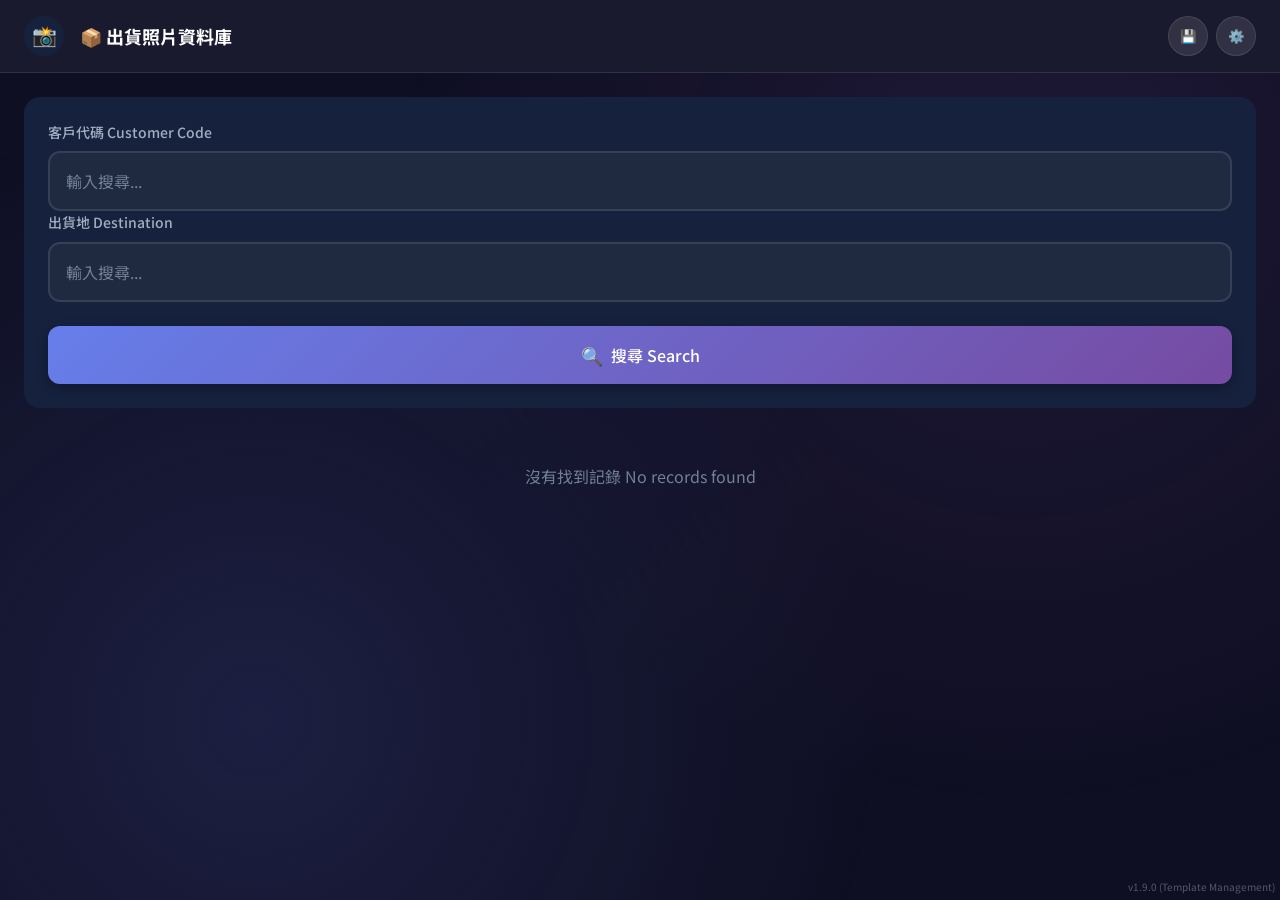
==== index.html @ 4865a09e "Release v1.9.0: Add Template Management feature and update user manual" ====
<!DOCTYPE html>
<html lang="zh-TW">

<head>
    <meta charset="UTF-8">
    <meta name="viewport" content="width=device-width, initial-scale=1.0, maximum-scale=1.0, user-scalable=no">
    <meta name="description" content="拍照分類系統 - 快速記錄出貨照片">
    <meta name="theme-color" content="#667eea">
    <meta name="apple-mobile-web-app-capable" content="yes">
    <meta name="apple-mobile-web-app-status-bar-style" content="black-translucent">
    <title>📸 出貨照片資料庫</title>
    <link rel="manifest" href="manifest.json">
    <link rel="icon" type="image/png"
        href="data:image/svg+xml,<svg xmlns='http://www.w3.org/2000/svg' viewBox='0 0 100 100'><text y='.9em' font-size='90'>📸</text></svg>">
    <link href="https://fonts.googleapis.com/css2?family=Noto+Sans+TC:wght@400;500;700&display=swap" rel="stylesheet">
    <link rel="stylesheet" href="css/style.css">
    <!-- Version: 1.9.0 -->
</head>

<body>
    <div id="app">
        <!-- 頁面 1: 首頁/資料輸入 -->
        <section id="page-home" class="page">
            <header class="app-header">
                <h1>📸 出貨照片管理系統</h1>
                <p class="subtitle">照片記錄、查詢與編輯</p>
            </header>

            <main class="main-content">
                <form id="data-form" class="data-form">
                    <div class="form-group">
                        <label for="input-date">
                            <span class="icon">📅</span> 日期
                        </label>
                        <input type="date" id="input-date" required>
                    </div>

                    <div class="form-group">
                        <label for="input-customer">
                            <span class="icon">🏢</span> 客戶代碼 <span class="required">*</span>
                        </label>
                        <input type="text" id="input-customer" placeholder="請輸入客戶代碼" required list="customer-list"
                            oninput="this.value = this.value.toUpperCase()">
                        <datalist id="customer-list"></datalist>
                    </div>

                    <div class="form-group">
                        <label for="input-destination">
                            <span class="icon">📍</span> 出貨地 <span class="required">*</span>
                        </label>
                        <input type="text" id="input-destination" placeholder="請輸入出貨地" required list="destination-list"
                            oninput="this.value = this.value.toUpperCase()">
                        <datalist id="destination-list"></datalist>
                    </div>

                    <div class="form-group">
                        <label for="select-template">
                            <span class="icon">📋</span> 選擇模板 Template <span class="required">*</span>
                        </label>
                        <select id="select-template" required>
                            <option value="">載入中...</option>
                        </select>
                    </div>

                    <div class="form-group">
                        <label for="input-notes">
                            <span class="icon">📝</span> 備註 <span class="optional">(選填)</span>
                        </label>
                        <textarea id="input-notes" placeholder="輸入備註內容..." rows="3"></textarea>
                    </div>

                    <div class="button-group">
                        <button type="submit" class="btn btn-primary btn-large">
                            <span class="icon">📷</span> 開始拍照
                        </button>
                    </div>
                </form>

                <div class="quick-actions">
                    <button type="button" class="btn btn-secondary" id="btn-search">
                        <span class="icon">📦</span> 出貨照片資料庫 Database
                    </button>
                    <button type="button" class="btn btn-secondary" id="btn-settings">
                        <span class="icon">⚙️</span> 項目設定 Settings
                    </button>
                </div>
            </main>
        </section>

        <!-- 頁面 2: 拍照流程 -->
        <section id="page-camera" class="page">
            <header class="camera-header">
                <button class="btn-back" id="btn-back-home">
                    <span>←</span>
                </button>
                <div class="progress-info">
                    <span id="current-step">1</span> / <span id="total-steps">8</span>
                </div>
                <div class="step-title" id="step-title">轉換膠框</div>
            </header>

            <div class="progress-bar">
                <div class="progress-fill" id="progress-fill"></div>
            </div>

            <main class="camera-content">
                <!-- 轉換膠框特殊選擇 -->
                <div id="conversion-choice" class="choice-section hidden">
                    <h2>是否需要拍攝轉換膠框？</h2>
                    <div class="choice-buttons">
                        <button class="btn btn-choice btn-yes" id="btn-conversion-yes">
                            <span class="icon">✅</span> 是
                        </button>
                        <button class="btn btn-choice btn-no" id="btn-conversion-no">
                            <span class="icon">⏭️</span> 否，跳過
                        </button>
                    </div>
                </div>

                <!-- 拍照區域 -->
                <div id="photo-section" class="photo-section">
                    <div class="photo-preview-grid" id="photo-preview-grid">
                        <!-- 照片預覽會動態加入這裡 -->
                    </div>

                    <div class="photo-actions">
                        <label class="btn btn-camera" id="btn-take-photo">
                            <span class="icon">📷</span> 拍照 / 選擇照片
                            <input type="file" accept="image/*" capture="environment" multiple id="camera-input" hidden>
                        </label>
                    </div>

                    <div class="form-group item-note-group">
                        <label for="item-note">
                            <span class="icon">📝</span> 項目備註/規格 Item Note
                        </label>
                        <textarea id="item-note" placeholder="輸入此項目的說明或規格 (如：規格 300x200)..." rows="2"></textarea>
                    </div>

                    <div class="photo-info" id="photo-info">
                        <div class="info-item">
                            <span class="icon">🏢</span>
                            <span id="info-customer">-</span>
                        </div>
                        <div class="info-item">
                            <span class="icon">📍</span>
                            <span id="info-destination">-</span>
                        </div>
                        <div class="info-item">
                            <span class="icon">📅</span>
                            <span id="info-date">-</span>
                        </div>
                    </div>
                </div>
            </main>

            <footer class="camera-footer">
                <button class="btn btn-secondary" id="btn-prev-step" disabled>
                    <span class="icon">←</span> 上一項
                </button>
                <button class="btn btn-success hidden" id="btn-quick-finish">
                    <span class="icon">🏁</span> 快速儲存
                </button>
                <button class="btn btn-primary" id="btn-next-step">
                    下一項 <span class="icon">→</span>
                </button>
            </footer>
        </section>

        <!-- 頁面 3: 完成確認 -->
        <section id="page-complete" class="page">
            <header class="app-header">
                <h1>✅ 拍照完成</h1>
            </header>

            <main class="complete-content">
                <div class="complete-summary" id="complete-summary">
                    <!-- 摘要內容會動態生成 -->
                </div>

                <div class="button-group">
                    <button class="btn btn-primary btn-large" id="btn-save-record">
                        <span class="icon">💾</span> 儲存記錄
                    </button>
                    <button class="btn btn-secondary" id="btn-cancel-record">
                        <span class="icon">🗑️</span> 取消
                    </button>
                </div>
            </main>
        </section>

        <!-- 頁面 4: 查詢 -->
        <section id="page-search" class="page active">
            <header class="search-header">
                <button class="btn-back" id="btn-back-from-search" title="新增拍照 New Photo">
                    <span>📸</span>
                </button>
                <h1>📦 出貨照片資料庫</h1>
                <div class="header-actions">
                    <button class="btn-icon" id="btn-backup-trigger" title="備份管理 Backup">
                        <span>💾</span>
                    </button>
                    <button class="btn-icon" id="btn-settings-trigger" title="項目設定 Settings">
                        <span>⚙️</span>
                    </button>
                </div>
            </header>

            <main class="search-content">
                <div class="search-filters">
                    <div class="form-group">
                        <label for="search-customer">客戶代碼 Customer Code</label>
                        <input type="text" id="search-customer" placeholder="輸入搜尋..."
                            oninput="this.value = this.value.toUpperCase()">
                    </div>
                    <div class="form-group">
                        <label for="search-destination">出貨地 Destination</label>
                        <input type="text" id="search-destination" placeholder="輸入搜尋..."
                            oninput="this.value = this.value.toUpperCase()">
                    </div>
                    <div class="button-group">
                        <button class="btn btn-primary" id="btn-do-search">
                            <span class="icon">🔍</span> 搜尋 Search
                        </button>
                    </div>
                </div>

                <div class="search-results" id="search-results">
                    <p class="no-results">請輸入搜尋條件</p>
                </div>
            </main>
        </section>

        <!-- 頁面 5: 詳情 -->
        <section id="page-detail" class="page">
            <header class="detail-header">
                <button class="btn-back" id="btn-back-from-detail">
                    <span>←</span>
                </button>
                <h1>📋 記錄詳情</h1>
                <div class="header-actions">
                    <button class="btn-icon" id="btn-edit-record" title="編輯 Edit">
                        <span>✏️</span>
                    </button>
                    <button class="btn-delete" id="btn-delete-record" title="刪除 Delete">
                        <span>🗑️</span>
                    </button>
                </div>
            </header>

            <main class="detail-content" id="detail-content">
                <!-- 詳情內容會動態生成 -->
            </main>
        </section>

        <!-- 頁面 6: 設定 -->
        <section id="page-settings" class="page">
            <header class="settings-header">
                <button class="btn-back" id="btn-back-from-settings">
                    <span>←</span>
                </button>
                <h1>⚙️ 項目設定 Settings</h1>
            </header>

            <main class="settings-content">
                <div class="settings-info">
                    <p>定義不同的拍照模板，每個模板可包含不同的拍照項目。</p>
                    <p>Manage photo templates. Each template contains specific items.</p>
                </div>

                <div id="template-manager" class="template-manager">
                    <h3>📋 模板列表 Template List</h3>
                    <div class="template-list" id="template-list">
                        <!-- 模板列表會動態生成 -->
                    </div>
                    <button class="btn btn-primary" id="btn-show-add-template">
                        <span class="icon">➕</span> 新增模板 Add Template
                    </button>
                </div>

                <!-- 編輯模板彈窗/區域 -->
                <div id="template-editor" class="template-editor hidden">
                    <div class="editor-header">
                        <h3 id="editor-title">編輯模板</h3>
                        <button class="btn-icon" id="btn-close-editor">✕</button>
                    </div>
                    <div class="form-group">
                        <label>模板名稱 Template Name</label>
                        <input type="text" id="edit-template-name" placeholder="例如：一般站點">
                    </div>

                    <h4>📦 拍照項目 Items</h4>
                    <div id="edit-items-list" class="edit-items-list">
                        <!-- 項目列表 -->
                    </div>

                    <div class="add-item-row">
                        <input type="text" id="new-item-name" placeholder="中文名稱">
                        <input type="text" id="new-item-name-en" placeholder="English">
                        <label class="checkbox-label">
                            <input type="checkbox" id="new-item-has-choice"> 是/否
                        </label>
                        <button class="btn btn-secondary" id="btn-add-item-to-tpl">新增項目</button>
                    </div>

                    <div class="editor-actions">
                        <button class="btn btn-primary" id="btn-save-template">儲存模板 Save</button>
                    </div>
                </div>
            </main>
        </section>
    </div>

    <!-- Toast 通知 -->
    <div id="toast" class="toast hidden"></div>

    <!-- 照片檢視器 -->
    <div id="photo-viewer" class="photo-viewer hidden">
        <button class="viewer-close" id="viewer-close">✕</button>
        <img id="viewer-image" src="" alt="照片檢視">
    </div>

    <script src="js/db.js"></script>
    <script src="js/camera.js"></script>
    <script src="js/export.js"></script>
    <script src="js/app.js"></script>
    <script>
        // 註冊 Service Worker 以支援離線功能
        if ('serviceWorker' in navigator) {
            window.addEventListener('load', () => {
                navigator.serviceWorker.register('./sw.js')
                    .then(reg => {
                        console.log('Service Worker 註冊成功！', reg);

                        // 檢查是否有更新
                        reg.addEventListener('updatefound', () => {
                            const newWorker = reg.installing;
                            newWorker.addEventListener('statechange', () => {
                                if (newWorker.state === 'installed' && navigator.serviceWorker.controller) {
                                    // 發現新版本，提示使用者或自動重新整理
                                    if (confirm('發現新版本！點擊確定以更新。 New version available! Click OK to update.')) {
                                        window.location.reload();
                                    }
                                }
                            });
                        });
                    })
                    .catch(err => console.log('Service Worker 註冊失敗：', err));
            });
        }
    </script>
    <div
        style="position:fixed; bottom:5px; right:5px; font-size:10px; color:rgba(255,255,255,0.3); z-index:9999; pointer-events:none;">
        v1.9.0 (Template Management)</div>
</body>

</html>
---- css/style.css ----
/* ===========================
   CSS Variables & Design Tokens
   =========================== */
:root {
    /* Colors - Modern Gradient Palette */
    --primary-gradient: linear-gradient(135deg, #667eea 0%, #764ba2 100%);
    --secondary-gradient: linear-gradient(135deg, #f093fb 0%, #f5576c 100%);
    --success-gradient: linear-gradient(135deg, #11998e 0%, #38ef7d 100%);
    --warning-gradient: linear-gradient(135deg, #f7971e 0%, #ffd200 100%);
    --danger-gradient: linear-gradient(135deg, #eb3349 0%, #f45c43 100%);

    --primary-color: #667eea;
    --primary-dark: #5a6fd6;
    --secondary-color: #764ba2;
    --success-color: #38ef7d;
    --warning-color: #ffd200;
    --danger-color: #f45c43;

    /* Neutrals */
    --bg-primary: #0f0f23;
    --bg-secondary: #1a1a2e;
    --bg-card: #16213e;
    --bg-input: #1f2940;

    --text-primary: #ffffff;
    --text-secondary: #a0aec0;
    --text-muted: #718096;

    --border-color: rgba(255, 255, 255, 0.1);
    --border-focus: rgba(102, 126, 234, 0.5);

    /* Shadows */
    --shadow-sm: 0 2px 4px rgba(0, 0, 0, 0.2);
    --shadow-md: 0 4px 12px rgba(0, 0, 0, 0.3);
    --shadow-lg: 0 8px 24px rgba(0, 0, 0, 0.4);
    --shadow-glow: 0 0 20px rgba(102, 126, 234, 0.4);

    /* Spacing */
    --spacing-xs: 0.25rem;
    --spacing-sm: 0.5rem;
    --spacing-md: 1rem;
    --spacing-lg: 1.5rem;
    --spacing-xl: 2rem;
    --spacing-xxl: 3rem;

    /* Border Radius */
    --radius-sm: 8px;
    --radius-md: 12px;
    --radius-lg: 16px;
    --radius-xl: 24px;
    --radius-full: 9999px;

    /* Typography */
    --font-family: 'Noto Sans TC', -apple-system, BlinkMacSystemFont, 'Segoe UI', sans-serif;
    --font-size-xs: 0.75rem;
    --font-size-sm: 0.875rem;
    --font-size-base: 1rem;
    --font-size-lg: 1.125rem;
    --font-size-xl: 1.25rem;
    --font-size-2xl: 1.5rem;
    --font-size-3xl: 2rem;

    /* Transitions */
    --transition-fast: 150ms ease;
    --transition-base: 250ms ease;
    --transition-slow: 350ms ease;

    /* Z-index */
    --z-dropdown: 100;
    --z-modal: 200;
    --z-toast: 300;
}

/* ===========================
   Reset & Base Styles
   =========================== */
*,
*::before,
*::after {
    box-sizing: border-box;
    margin: 0;
    padding: 0;
}

html {
    font-size: 16px;
    -webkit-text-size-adjust: 100%;
}

body {
    font-family: var(--font-family);
    font-size: var(--font-size-base);
    line-height: 1.6;
    color: var(--text-primary);
    background: var(--bg-primary);
    min-height: 100vh;
    min-height: 100dvh;
    overflow-x: hidden;
}

/* Animated Background */
body::before {
    content: '';
    position: fixed;
    top: 0;
    left: 0;
    right: 0;
    bottom: 0;
    background:
        radial-gradient(circle at 20% 80%, rgba(102, 126, 234, 0.15) 0%, transparent 50%),
        radial-gradient(circle at 80% 20%, rgba(118, 75, 162, 0.15) 0%, transparent 50%);
    pointer-events: none;
    z-index: -1;
}

/* ===========================
   App Container
   =========================== */
#app {
    min-height: 100vh;
    min-height: 100dvh;
    position: relative;
}

.page {
    display: none;
    min-height: 100vh;
    min-height: 100dvh;
    animation: fadeIn var(--transition-base);
}

.page.active {
    display: flex;
    flex-direction: column;
}

@keyframes fadeIn {
    from {
        opacity: 0;
        transform: translateY(10px);
    }

    to {
        opacity: 1;
        transform: translateY(0);
    }
}

/* ===========================
   Header Styles
   =========================== */
.app-header {
    text-align: center;
    padding: var(--spacing-xl) var(--spacing-lg);
    background: var(--primary-gradient);
    position: relative;
    overflow: hidden;
}

.app-header::before {
    content: '';
    position: absolute;
    top: -50%;
    left: -50%;
    width: 200%;
    height: 200%;
    background: radial-gradient(circle, rgba(255, 255, 255, 0.1) 0%, transparent 60%);
    animation: shimmer 3s infinite;
}

@keyframes shimmer {

    0%,
    100% {
        transform: translateX(-50%) translateY(-50%) rotate(0deg);
    }

    50% {
        transform: translateX(-50%) translateY(-50%) rotate(180deg);
    }
}

.app-header h1 {
    font-size: var(--font-size-2xl);
    font-weight: 700;
    margin-bottom: var(--spacing-xs);
    position: relative;
    z-index: 1;
}

.app-header .subtitle {
    font-size: var(--font-size-sm);
    opacity: 0.9;
    position: relative;
    z-index: 1;
}

/* ===========================
   Main Content
   =========================== */
.main-content {
    flex: 1;
    padding: var(--spacing-lg);
    max-width: 500px;
    margin: 0 auto;
    width: 100%;
}

/* ===========================
   Form Styles
   =========================== */
.data-form {
    display: flex;
    flex-direction: column;
    gap: var(--spacing-lg);
}

.form-group {
    display: flex;
    flex-direction: column;
    gap: var(--spacing-sm);
}

.form-group label {
    font-size: var(--font-size-sm);
    font-weight: 500;
    color: var(--text-secondary);
    display: flex;
    align-items: center;
    gap: var(--spacing-sm);
}

.form-group label .icon {
    font-size: var(--font-size-lg);
}

.form-group label .required {
    color: var(--danger-color);
}

.form-group label .optional {
    color: var(--text-muted);
    font-weight: 400;
    font-size: var(--font-size-xs);
}

.form-group input,
.form-group textarea,
.form-group select {
    width: 100%;
    padding: var(--spacing-md);
    font-size: var(--font-size-base);
    font-family: inherit;
    color: var(--text-primary);
    background: var(--bg-input);
    border: 2px solid var(--border-color);
    border-radius: var(--radius-md);
    transition: all var(--transition-fast);
}

.form-group input:focus,
.form-group textarea:focus,
.form-group select:focus {
    outline: none;
    border-color: var(--primary-color);
    box-shadow: var(--shadow-glow);
}

.form-group input::placeholder,
.form-group textarea::placeholder {
    color: var(--text-muted);
}

.form-group textarea {
    resize: vertical;
    min-height: 80px;
}

/* ===========================
   Button Styles
   =========================== */
.btn {
    display: inline-flex;
    align-items: center;
    justify-content: center;
    gap: var(--spacing-sm);
    padding: var(--spacing-md) var(--spacing-lg);
    font-size: var(--font-size-base);
    font-weight: 500;
    font-family: inherit;
    border: none;
    border-radius: var(--radius-md);
    cursor: pointer;
    transition: all var(--transition-fast);
    position: relative;
    overflow: hidden;
}

.btn:disabled {
    opacity: 0.5;
    cursor: not-allowed;
}

.btn .icon {
    font-size: var(--font-size-lg);
}

.btn-primary {
    background: var(--primary-gradient);
    color: white;
    box-shadow: var(--shadow-md);
}

.btn-primary:hover:not(:disabled) {
    transform: translateY(-2px);
    box-shadow: var(--shadow-lg), var(--shadow-glow);
}

.btn-primary:active:not(:disabled) {
    transform: translateY(0);
}

.btn-secondary {
    background: var(--bg-card);
    color: var(--text-primary);
    border: 2px solid var(--border-color);
}

.btn-secondary:hover:not(:disabled) {
    background: var(--bg-input);
    border-color: var(--primary-color);
}

.btn-large {
    width: 100%;
    padding: var(--spacing-lg);
    font-size: var(--font-size-lg);
    border-radius: var(--radius-lg);
}

.button-group {
    display: flex;
    flex-direction: column;
    gap: var(--spacing-md);
    margin-top: var(--spacing-lg);
}

.quick-actions {
    margin-top: var(--spacing-xl);
    padding-top: var(--spacing-xl);
    border-top: 1px solid var(--border-color);
}

/* ===========================
   Camera Page Styles
   =========================== */
.camera-header {
    display: flex;
    align-items: center;
    padding: var(--spacing-md) var(--spacing-lg);
    background: var(--bg-secondary);
    border-bottom: 1px solid var(--border-color);
    gap: var(--spacing-md);
}

.btn-back {
    width: 40px;
    height: 40px;
    display: flex;
    align-items: center;
    justify-content: center;
    background: var(--bg-card);
    border: none;
    border-radius: var(--radius-full);
    color: var(--text-primary);
    font-size: var(--font-size-xl);
    cursor: pointer;
    transition: all var(--transition-fast);
}

.btn-back:hover {
    background: var(--primary-color);
}

.progress-info {
    font-size: var(--font-size-sm);
    color: var(--text-secondary);
    background: var(--bg-card);
    padding: var(--spacing-xs) var(--spacing-md);
    border-radius: var(--radius-full);
}

.step-title {
    flex: 1;
    font-size: var(--font-size-lg);
    font-weight: 600;
    text-align: right;
}

.progress-bar {
    height: 4px;
    background: var(--bg-card);
}

.progress-fill {
    height: 100%;
    background: var(--primary-gradient);
    transition: width var(--transition-base);
    width: 12.5%;
}

.camera-content {
    flex: 1;
    padding: var(--spacing-lg);
    display: flex;
    flex-direction: column;
    overflow-y: auto;
}

/* Choice Section (轉換膠框) */
.choice-section {
    text-align: center;
    padding: var(--spacing-xxl) var(--spacing-lg);
}

.choice-section h2 {
    font-size: var(--font-size-xl);
    margin-bottom: var(--spacing-xl);
}

.choice-buttons {
    display: flex;
    gap: var(--spacing-md);
    justify-content: center;
}

.btn-choice {
    flex: 1;
    max-width: 150px;
    padding: var(--spacing-xl);
    font-size: var(--font-size-lg);
    border-radius: var(--radius-lg);
    flex-direction: column;
    gap: var(--spacing-md);
}

.btn-choice .icon {
    font-size: var(--font-size-3xl);
}

.btn-yes {
    background: var(--success-gradient);
    color: white;
}

.btn-no {
    background: var(--bg-card);
    border: 2px solid var(--border-color);
    color: var(--text-primary);
}

/* Photo Section */
.photo-section {
    display: flex;
    flex-direction: column;
    gap: var(--spacing-lg);
    flex: 1;
}

.photo-preview-grid {
    display: grid;
    grid-template-columns: repeat(3, 1fr);
    gap: var(--spacing-sm);
    min-height: 200px;
    background: var(--bg-card);
    border-radius: var(--radius-lg);
    padding: var(--spacing-md);
    border: 2px dashed var(--border-color);
}

.photo-preview-grid:empty::before {
    content: '點擊下方按鈕開始拍照';
    grid-column: 1 / -1;
    display: flex;
    align-items: center;
    justify-content: center;
    color: var(--text-muted);
    font-size: var(--font-size-sm);
}

.photo-preview-item {
    position: relative;
    aspect-ratio: 1;
    border-radius: var(--radius-sm);
    overflow: hidden;
    animation: scaleIn var(--transition-fast);
}

@keyframes scaleIn {
    from {
        transform: scale(0.8);
        opacity: 0;
    }

    to {
        transform: scale(1);
        opacity: 1;
    }
}

.photo-preview-item img {
    width: 100%;
    height: 100%;
    object-fit: cover;
}

.photo-preview-item .delete-btn {
    position: absolute;
    top: 4px;
    right: 4px;
    width: 24px;
    height: 24px;
    background: rgba(244, 92, 67, 0.9);
    border: none;
    border-radius: var(--radius-full);
    color: white;
    font-size: 14px;
    cursor: pointer;
    display: flex;
    align-items: center;
    justify-content: center;
    opacity: 0;
    transition: opacity var(--transition-fast);
}

.photo-preview-item:hover .delete-btn {
    opacity: 1;
}

.photo-actions {
    display: flex;
    justify-content: center;
}

.btn-camera {
    background: var(--secondary-gradient);
    color: white;
    padding: var(--spacing-lg) var(--spacing-xl);
    font-size: var(--font-size-lg);
    border-radius: var(--radius-lg);
    box-shadow: var(--shadow-md);
    cursor: pointer;
}

.btn-camera:hover {
    transform: translateY(-2px);
    box-shadow: var(--shadow-lg);
}

.photo-info {
    background: var(--bg-card);
    border-radius: var(--radius-md);
    padding: var(--spacing-md);
    display: flex;
    flex-direction: column;
    gap: var(--spacing-sm);
}

.info-item {
    display: flex;
    align-items: center;
    gap: var(--spacing-sm);
    font-size: var(--font-size-sm);
    color: var(--text-secondary);
}

.camera-footer {
    display: flex;
    gap: var(--spacing-md);
    padding: var(--spacing-lg);
    background: var(--bg-secondary);
    border-top: 1px solid var(--border-color);
}

.camera-footer .btn {
    flex: 1;
}

/* ===========================
   Complete Page Styles
   =========================== */
.complete-content {
    flex: 1;
    padding: var(--spacing-lg);
    max-width: 500px;
    margin: 0 auto;
    width: 100%;
}

.complete-summary {
    background: var(--bg-card);
    border-radius: var(--radius-lg);
    padding: var(--spacing-lg);
    margin-bottom: var(--spacing-xl);
}

.summary-item {
    display: flex;
    justify-content: space-between;
    padding: var(--spacing-sm) 0;
    border-bottom: 1px solid var(--border-color);
}

.summary-item:last-child {
    border-bottom: none;
}

.summary-label {
    color: var(--text-secondary);
}

.summary-value {
    font-weight: 500;
}

.summary-photos {
    margin-top: var(--spacing-lg);
}

.summary-photos h3 {
    font-size: var(--font-size-base);
    margin-bottom: var(--spacing-md);
    color: var(--text-secondary);
}

.summary-photo-category {
    margin-bottom: var(--spacing-md);
}

.summary-photo-category h4 {
    font-size: var(--font-size-sm);
    color: var(--primary-color);
    margin-bottom: var(--spacing-sm);
}

.summary-photo-grid {
    display: grid;
    grid-template-columns: repeat(4, 1fr);
    gap: var(--spacing-xs);
}

.summary-photo-grid img {
    width: 100%;
    aspect-ratio: 1;
    object-fit: cover;
    border-radius: var(--radius-sm);
}

/* ===========================
   Search Page Styles
   =========================== */
.search-header {
    display: flex;
    align-items: center;
    padding: var(--spacing-md) var(--spacing-lg);
    background: var(--bg-secondary);
    border-bottom: 1px solid var(--border-color);
    gap: var(--spacing-md);
}

.search-header h1 {
    flex: 1;
    font-size: var(--font-size-lg);
}

.search-content {
    flex: 1;
    padding: var(--spacing-lg);
    overflow-y: auto;
}

.search-filters {
    background: var(--bg-card);
    border-radius: var(--radius-lg);
    padding: var(--spacing-lg);
    margin-bottom: var(--spacing-lg);
}

.backup-section {
    margin-top: var(--spacing-lg);
    padding-top: var(--spacing-lg);
    border-top: 1px solid var(--border-color);
}

.backup-section h3 {
    font-size: var(--font-size-sm);
    color: var(--text-secondary);
    margin-bottom: var(--spacing-md);
}

.filter-row {
    display: grid;
    grid-template-columns: 1fr 1fr;
    gap: var(--spacing-md);
}

.search-results {
    display: flex;
    flex-direction: column;
    gap: var(--spacing-md);
}

.no-results {
    text-align: center;
    color: var(--text-muted);
    padding: var(--spacing-xl);
}

.result-card {
    background: var(--bg-card);
    border-radius: var(--radius-md);
    padding: var(--spacing-md);
    cursor: pointer;
    transition: all var(--transition-fast);
    border: 2px solid transparent;
}

.result-card:hover {
    border-color: var(--primary-color);
    transform: translateX(4px);
}

.result-header {
    display: flex;
    justify-content: space-between;
    margin-bottom: var(--spacing-sm);
}

.result-date {
    font-size: var(--font-size-sm);
    color: var(--text-muted);
}

.result-customer {
    font-weight: 600;
    color: var(--primary-color);
}

.result-destination {
    font-size: var(--font-size-sm);
    color: var(--text-secondary);
}

.result-photos {
    display: flex;
    gap: var(--spacing-xs);
    margin-top: var(--spacing-sm);
    overflow-x: auto;
}

.result-photos img {
    width: 48px;
    height: 48px;
    object-fit: cover;
    border-radius: var(--radius-sm);
    flex-shrink: 0;
}

/* ===========================
   Detail Page Styles
   =========================== */
.detail-header {
    display: flex;
    align-items: center;
    padding: var(--spacing-md) var(--spacing-lg);
    background: var(--bg-secondary);
    border-bottom: 1px solid var(--border-color);
    gap: var(--spacing-md);
}

.detail-header h1 {
    flex: 1;
    font-size: var(--font-size-lg);
}

/* Floating Back Button for Home Page when called from Search */
.btn-back-floating {
    position: absolute;
    top: var(--spacing-md);
    left: var(--spacing-md);
    width: 40px;
    height: 40px;
    display: flex;
    align-items: center;
    justify-content: center;
    background: rgba(255, 255, 255, 0.2);
    backdrop-filter: blur(5px);
    border: none;
    border-radius: var(--radius-full);
    color: white;
    font-size: var(--font-size-xl);
    cursor: pointer;
    z-index: 10;
    transition: all var(--transition-fast);
}

.btn-back-floating:hover {
    background: rgba(255, 255, 255, 0.3);
    transform: scale(1.1);
}

/* Detail photo grid interactive items */
.detail-photo-item {
    position: relative;
    cursor: zoom-in;
    transition: transform var(--transition-fast);
}

.detail-photo-item:hover {
    transform: scale(1.05);
    z-index: 2;
}

.detail-photo-item::after {
    content: '🔍';
    position: absolute;
    bottom: 5px;
    right: 5px;
    background: rgba(0, 0, 0, 0.5);
    border-radius: 50%;
    width: 24px;
    height: 24px;
    display: flex;
    align-items: center;
    justify-content: center;
    font-size: 12px;
    opacity: 0;
    transition: opacity var(--transition-fast);
}

.detail-photo-item:hover::after {
    opacity: 1;
}

.btn-delete:hover {
    transform: scale(1.1);
}

.detail-content {
    flex: 1;
    padding: var(--spacing-lg);
    overflow-y: auto;
}

.detail-info {
    background: var(--bg-card);
    border-radius: var(--radius-lg);
    padding: var(--spacing-lg);
    margin-bottom: var(--spacing-lg);
}

.detail-row {
    display: flex;
    justify-content: space-between;
    padding: var(--spacing-sm) 0;
    border-bottom: 1px solid var(--border-color);
}

.detail-row:last-child {
    border-bottom: none;
}

.detail-label {
    color: var(--text-secondary);
    display: flex;
    align-items: center;
    gap: var(--spacing-sm);
}

.detail-value {
    font-weight: 500;
    text-align: right;
}

.detail-photos-section {
    margin-top: var(--spacing-lg);
}

.detail-photo-category {
    margin-bottom: var(--spacing-lg);
}

.detail-photo-category h3 {
    font-size: var(--font-size-base);
    margin-bottom: var(--spacing-md);
    padding-bottom: var(--spacing-sm);
    border-bottom: 2px solid var(--primary-color);
    display: inline-block;
}

.detail-photo-grid {
    display: grid;
    grid-template-columns: repeat(3, 1fr);
    gap: var(--spacing-sm);
}

.detail-photo-item {
    aspect-ratio: 1;
    border-radius: var(--radius-md);
    overflow: hidden;
    cursor: pointer;
    transition: transform var(--transition-fast);
}

.detail-photo-item:hover {
    transform: scale(1.05);
}

.detail-photo-item img {
    width: 100%;
    height: 100%;
    object-fit: cover;
}

/* ===========================
   Settings Page Styles
   =========================== */
.settings-header {
    display: flex;
    align-items: center;
    padding: var(--spacing-md) var(--spacing-lg);
    background: var(--bg-secondary);
    border-bottom: 1px solid var(--border-color);
    gap: var(--spacing-md);
}

.settings-header h1 {
    flex: 1;
    font-size: var(--font-size-lg);
}

.settings-content {
    flex: 1;
    padding: var(--spacing-lg);
    overflow-y: auto;
    max-width: 600px;
    margin: 0 auto;
}

.settings-info {
    background: var(--bg-card);
    border-radius: var(--radius-md);
    padding: var(--spacing-md);
    margin-bottom: var(--spacing-lg);
    font-size: var(--font-size-sm);
    color: var(--text-secondary);
}

.settings-info p {
    margin-bottom: var(--spacing-xs);
}

.category-list {
    display: flex;
    flex-direction: column;
    gap: var(--spacing-sm);
    margin-bottom: var(--spacing-xl);
}

.category-item {
    display: flex;
    align-items: center;
    gap: var(--spacing-md);
    background: var(--bg-card);
    border-radius: var(--radius-md);
    padding: var(--spacing-md);
    border: 2px solid var(--border-color);
    transition: all var(--transition-fast);
}

.category-item:hover {
    border-color: var(--primary-color);
}

.category-item .category-order {
    width: 28px;
    height: 28px;
    background: var(--primary-gradient);
    border-radius: var(--radius-full);
    display: flex;
    align-items: center;
    justify-content: center;
    font-size: var(--font-size-sm);
    font-weight: 600;
    flex-shrink: 0;
}

.category-item .category-info {
    flex: 1;
}

.category-item .category-name {
    font-weight: 500;
    margin-bottom: 2px;
}

.category-item .category-name-en {
    font-size: var(--font-size-sm);
    color: var(--text-muted);
}

.category-item .category-badge {
    font-size: var(--font-size-xs);
    background: var(--warning-gradient);
    color: #000;
    padding: 2px 8px;
    border-radius: var(--radius-full);
}

.category-item .category-actions {
    display: flex;
    gap: var(--spacing-xs);
}

.category-item .btn-icon {
    width: 32px;
    height: 32px;
    border: none;
    border-radius: var(--radius-sm);
    cursor: pointer;
    display: flex;
    align-items: center;
    justify-content: center;
    font-size: var(--font-size-base);
    transition: all var(--transition-fast);
}

.category-item .btn-edit {
    background: var(--bg-input);
    color: var(--text-primary);
}

.category-item .btn-edit:hover {
    background: var(--primary-color);
}

.category-item .btn-delete-cat {
    background: var(--bg-input);
    color: var(--danger-color);
}

.category-item .btn-delete-cat:hover {
    background: var(--danger-color);
    color: white;
}

.add-category-form {
    background: var(--bg-card);
    border-radius: var(--radius-lg);
    padding: var(--spacing-lg);
    margin-bottom: var(--spacing-lg);
}

.add-category-form h3 {
    font-size: var(--font-size-base);
    margin-bottom: var(--spacing-md);
    color: var(--primary-color);
}

.checkbox-group label {
    display: flex;
    align-items: center;
    gap: var(--spacing-sm);
    cursor: pointer;
}

.checkbox-group input[type="checkbox"] {
    width: 20px;
    height: 20px;
    accent-color: var(--primary-color);
}

.settings-actions {
    padding-top: var(--spacing-lg);
    border-top: 1px solid var(--border-color);
}

/* ===========================
   Toast Notification
   =========================== */
.toast {
    position: fixed;
    bottom: var(--spacing-xl);
    left: 50%;
    transform: translateX(-50%) translateY(100px);
    background: var(--bg-card);
    color: var(--text-primary);
    padding: var(--spacing-md) var(--spacing-xl);
    border-radius: var(--radius-full);
    box-shadow: var(--shadow-lg);
    z-index: var(--z-toast);
    transition: transform var(--transition-base);
    border: 1px solid var(--border-color);
}

.toast.show {
    transform: translateX(-50%) translateY(0);
}

.toast.success {
    background: var(--success-gradient);
}

.toast.error {
    background: var(--danger-gradient);
}

/* ===========================
   Photo Viewer Modal
   =========================== */
.photo-viewer {
    position: fixed;
    inset: 0;
    background: rgba(0, 0, 0, 0.95);
    z-index: var(--z-modal);
    display: flex;
    align-items: center;
    justify-content: center;
    padding: var(--spacing-lg);
}

.photo-viewer.hidden {
    display: none;
}

.viewer-close {
    position: absolute;
    top: var(--spacing-lg);
    right: var(--spacing-lg);
    width: 48px;
    height: 48px;
    background: var(--bg-card);
    border: none;
    border-radius: var(--radius-full);
    color: var(--text-primary);
    font-size: var(--font-size-xl);
    cursor: pointer;
    transition: all var(--transition-fast);
}

.viewer-close:hover {
    background: var(--danger-color);
}

#viewer-image {
    max-width: 100%;
    max-height: 100%;
    object-fit: contain;
    border-radius: var(--radius-md);
}

/* ===========================
   Utility Classes
   =========================== */
.hidden {
    display: none !important;
}

.header-actions {
    display: flex;
    gap: var(--spacing-sm);
    align-items: center;
}

.header-actions .btn-icon {
    width: 40px;
    height: 40px;
    background: rgba(255, 255, 255, 0.1);
    border: 1px solid var(--border-color);
    display: flex;
    align-items: center;
    justify-content: center;
    border-radius: var(--radius-full);
    cursor: pointer;
    transition: all var(--transition-base);
}

.header-actions .btn-icon:hover {
    background: var(--primary-color);
    transform: scale(1.1);
}

.header-actions .category-header-row {
    display: flex;
    justify-content: space-between;
    align-items: center;
    margin-bottom: var(--spacing-sm);
}

.category-header-row h3 {
    margin-bottom: 0 !important;
}

.btn-edit-item {
    font-size: var(--font-size-xs);
    padding: 4px 12px;
    background: rgba(102, 126, 234, 0.1);
    border: 1px solid var(--primary-color);
    color: var(--primary-color);
    border-radius: var(--radius-full);
    cursor: pointer;
    transition: all var(--transition-fast);
}

.btn-edit-item:hover {
    background: var(--primary-color);
    color: white;
}

.btn-success {
    background: var(--success-gradient) !important;
    color: white !important;
    box-shadow: 0 0 15px rgba(56, 239, 125, 0.4) !important;
}

.item-summary-note,
.item-detail-note {
    font-size: var(--font-size-sm);
    color: var(--text-secondary);
    background: rgba(255, 255, 255, 0.05);
    padding: var(--spacing-sm) var(--spacing-md);
    border-radius: var(--radius-sm);
    margin-bottom: var(--spacing-md);
    border-left: 3px solid var(--primary-color);
    line-height: 1.4;
    word-break: break-all;
}

.item-note-group {
    margin-bottom: var(--spacing-lg);
}

.item-note-group textarea {
    font-size: var(--font-size-sm);
    background: var(--bg-card);
    width: 100%;
}

/* ===========================
   Responsive Adjustments
   =========================== */
@media (max-width: 480px) {
    :root {
        --spacing-lg: 1rem;
        --spacing-xl: 1.5rem;
    }

    .photo-preview-grid {
        grid-template-columns: repeat(2, 1fr);
    }

    .summary-photo-grid {
        grid-template-columns: repeat(3, 1fr);
    }
}

@media (min-width: 768px) {
    .main-content {
        padding: var(--spacing-xl);
    }

    .photo-preview-grid {
        grid-template-columns: repeat(4, 1fr);
    }
}

/* ===========================
   Safe Area Support (iOS)
   =========================== */
@supports (padding-bottom: env(safe-area-inset-bottom)) {
    .camera-footer {
        padding-bottom: calc(var(--spacing-lg) + env(safe-area-inset-bottom));
    }
}

/* ===========================
   Template Manager & Editor
   =========================== */
.template-manager {
    margin-top: var(--spacing-xl);
    background: var(--bg-card);
    border-radius: var(--radius-lg);
    padding: var(--spacing-lg);
    border: 1px solid var(--border-color);
}

.template-manager h3 {
    margin-bottom: var(--spacing-md);
}

.template-list {
    display: flex;
    flex-direction: column;
    gap: var(--spacing-md);
    margin-bottom: var(--spacing-lg);
}

.template-item {
    display: flex;
    justify-content: space-between;
    align-items: center;
    background: var(--bg-input);
    padding: var(--spacing-md);
    border-radius: var(--radius-md);
    border: 1px solid var(--border-color);
}

.template-info {
    display: flex;
    flex-direction: column;
}

.template-name {
    font-weight: 600;
}

.template-meta {
    font-size: var(--font-size-xs);
    color: var(--text-secondary);
}

.template-actions {
    display: flex;
    gap: var(--spacing-sm);
}

.template-editor {
    position: fixed;
    top: 50%;
    left: 50%;
    transform: translate(-50%, -50%);
    width: 95%;
    max-width: 500px;
    background: var(--bg-card);
    border-radius: var(--radius-lg);
    z-index: 1000;
    padding: var(--spacing-xl);
    box-shadow: 0 0 0 100vw rgba(0, 0, 0, 0.7), var(--shadow-lg);
}

.template-editor.hidden {
    display: none;
}

.editor-header {
    display: flex;
    justify-content: space-between;
    align-items: center;
    margin-bottom: var(--spacing-lg);
}

.edit-items-list {
    margin: var(--spacing-md) 0;
    max-height: 200px;
    overflow-y: auto;
    background: var(--bg-input);
    border-radius: var(--radius-sm);
    padding: var(--spacing-sm);
}

.edit-item-row-display {
    display: flex;
    justify-content: space-between;
    align-items: center;
    padding: var(--spacing-sm);
    border-bottom: 1px solid var(--border-color);
    gap: var(--spacing-sm);
}

.item-reorder-btns {
    display: flex;
    flex-direction: column;
    gap: 2px;
}

.btn-icon-sm {
    background: var(--bg-card);
    border: 1px solid var(--border-color);
    color: var(--text-secondary);
    border-radius: 4px;
    padding: 2px 6px;
    font-size: 10px;
    cursor: pointer;
    transition: all var(--transition-fast);
}

.btn-icon-sm:hover:not(:disabled) {
    background: var(--primary-color);
    color: white;
}

.btn-icon-sm:disabled {
    opacity: 0.2;
    cursor: not-allowed;
}

.item-name-text {
    flex: 1;
    font-size: var(--font-size-sm);
    white-space: nowrap;
    overflow: hidden;
    text-overflow: ellipsis;
}

.edit-item-row-display:last-child {
    border-bottom: none;
}

.add-item-row {
    display: flex;
    flex-direction: column;
    gap: var(--spacing-sm);
    padding: var(--spacing-md);
    background: rgba(255, 255, 255, 0.05);
    border-radius: var(--radius-md);
    margin-top: var(--spacing-md);
}

.add-item-row input {
    padding: var(--spacing-sm);
    font-size: var(--font-size-sm);
}

.checkbox-label {
    font-size: var(--font-size-sm);
    display: flex;
    align-items: center;
    gap: var(--spacing-xs);
}

.editor-actions {
    margin-top: var(--spacing-xl);
    display: flex;
    justify-content: flex-end;
}
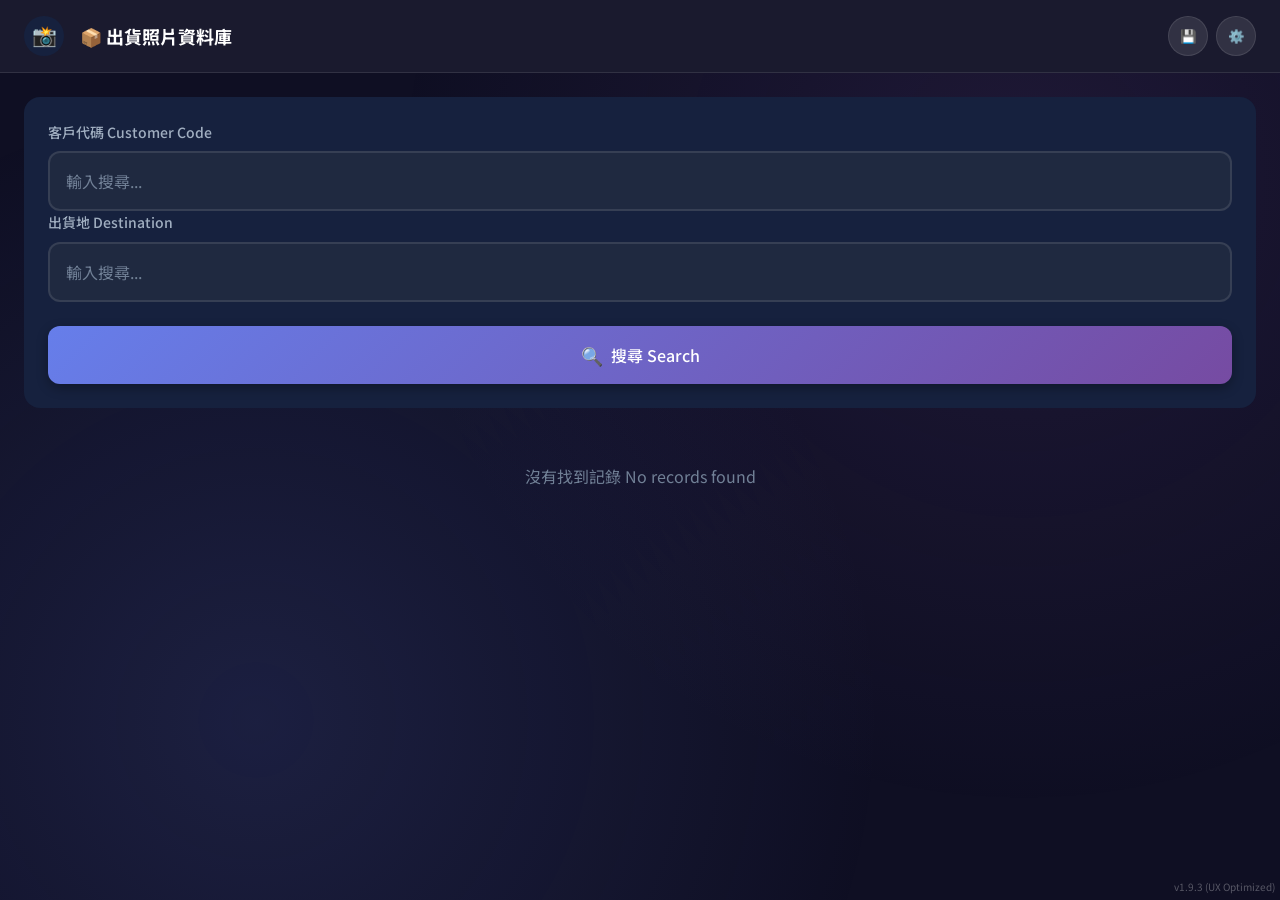
==== commit 7525ae1b: "Bump version to v1.9.3: Optimize update mechanism for offline PWA" ====
--- a/index.html
+++ b/index.html
@@ -14,7 +14,7 @@
         href="data:image/svg+xml,<svg xmlns='http://www.w3.org/2000/svg' viewBox='0 0 100 100'><text y='.9em' font-size='90'>📸</text></svg>">
     <link href="https://fonts.googleapis.com/css2?family=Noto+Sans+TC:wght@400;500;700&display=swap" rel="stylesheet">
     <link rel="stylesheet" href="css/style.css">
-    <!-- Version: 1.9.0 -->
+    <!-- Version: 1.9.3 -->
 </head>
 
 <body>
@@ -332,26 +332,83 @@
                     .then(reg => {
                         console.log('Service Worker 註冊成功！', reg);
 
-                        // 檢查是否有更新
+                        // 💡 智能檢查更新：當網路從斷網恢復到連網時才觸發
+                        window.addEventListener('online', () => {
+                            console.log('網路已恢復，檢查更新...');
+                            reg.update();
+                        });
+
+                        // 監聽更新發現
                         reg.addEventListener('updatefound', () => {
                             const newWorker = reg.installing;
                             newWorker.addEventListener('statechange', () => {
                                 if (newWorker.state === 'installed' && navigator.serviceWorker.controller) {
-                                    // 發現新版本，提示使用者或自動重新整理
-                                    if (confirm('發現新版本！點擊確定以更新。 New version available! Click OK to update.')) {
-                                        window.location.reload();
-                                    }
+                                    // 發現新版本下載完成
+                                    showUpdateNotification();
                                 }
                             });
                         });
                     })
                     .catch(err => console.log('Service Worker 註冊失敗：', err));
             });
+
+            // 監聽 Service Worker 控制權更換（當新 SW 啟動時自動重整）
+            let refreshing = false;
+            navigator.serviceWorker.addEventListener('controllerchange', () => {
+                if (refreshing) return;
+                refreshing = true;
+                window.location.reload();
+            });
         }
+
+        /**
+         * 顯示更新提示視窗
+         * 為了優化 PWA 體驗，不使用傳統 confirm，改用 UI 內建通知
+         */
+        function showUpdateNotification() {
+            const updateDiv = document.createElement('div');
+            updateDiv.style.cssText = `
+                position: fixed; bottom: 20px; left: 50%; transform: translateX(-50%);
+                background: #333; color: white; padding: 15px 25px; border-radius: 50px;
+                box-shadow: 0 4px 15px rgba(0,0,0,0.3); z-index: 10000;
+                display: flex; align-items: center; gap: 15px; font-weight: 500;
+                animation: slideUp 0.5s ease-out;
+            `;
+
+            updateDiv.innerHTML = `
+                <span>🆕 發現新版本！</span>
+                <button id="btn-update-now" style="
+                    background: #667eea; border: none; color: white;
+                    padding: 8px 15px; border-radius: 20px; cursor: pointer;
+                    font-weight: bold; font-family: inherit;
+                ">立即更新</button>
+            `;
+
+            document.body.appendChild(updateDiv);
+
+            document.getElementById('btn-update-now').addEventListener('click', () => {
+                navigator.serviceWorker.getRegistration().then(reg => {
+                    if (reg.waiting) {
+                        // 傳送跳過等待的指令
+                        reg.waiting.postMessage({ type: 'SKIP_WAITING' });
+                    }
+                });
+            });
+        }
+
+        // 動態注入動畫樣式
+        const style = document.createElement('style');
+        style.innerText = `
+            @keyframes slideUp {
+                from { bottom: -100px; opacity: 0; }
+                to { bottom: 20px; opacity: 1; }
+            }
+        `;
+        document.head.appendChild(style);
     </script>
     <div
         style="position:fixed; bottom:5px; right:5px; font-size:10px; color:rgba(255,255,255,0.3); z-index:9999; pointer-events:none;">
-        v1.9.0 (Template Management)</div>
+        v1.9.3 (UX Optimized)</div>
 </body>
 
 </html>
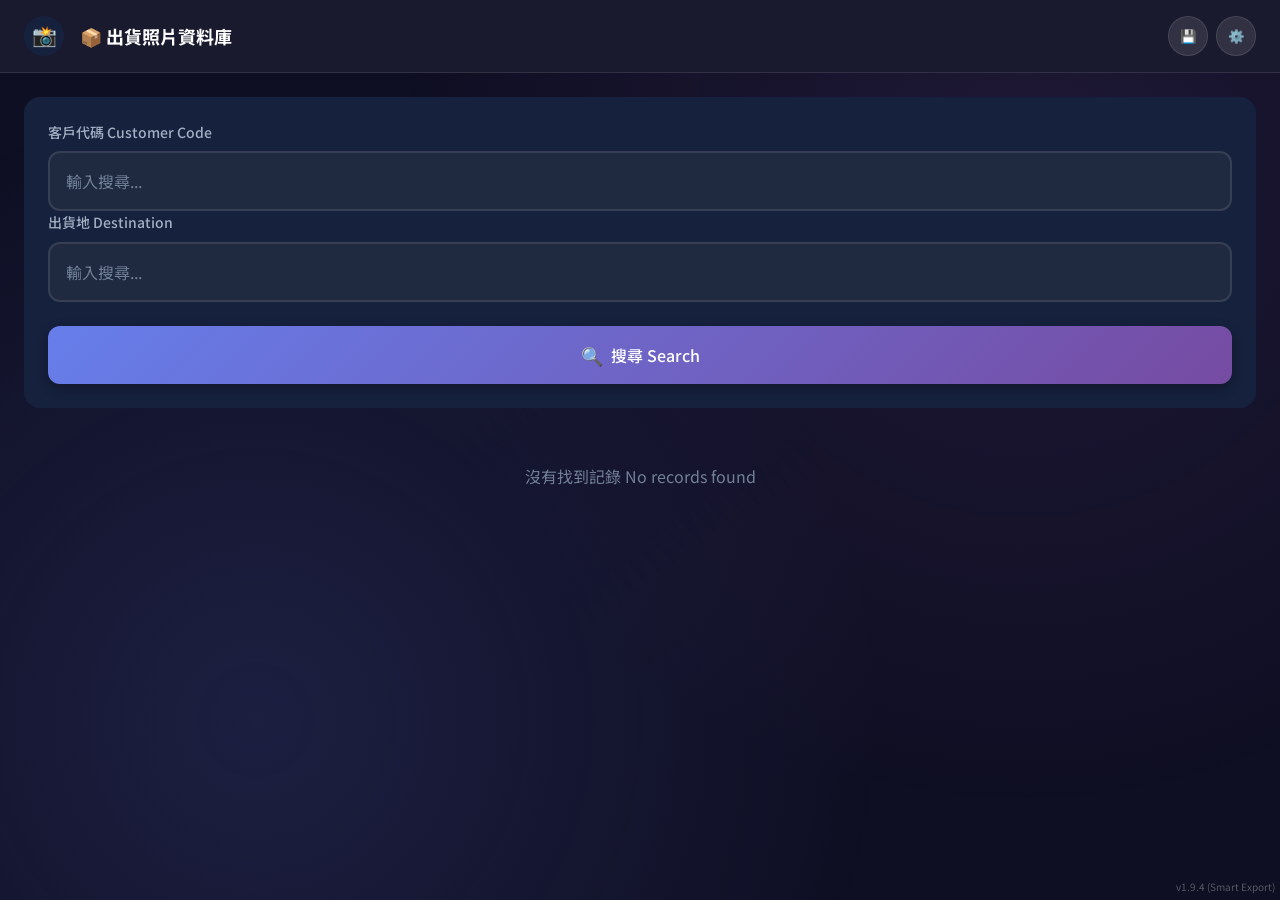
==== commit 332b6554: "Fix: Implement Web Share API for export to allow easy file transfer to PC on restricted mobile devic" ====
--- a/index.html
+++ b/index.html
@@ -14,7 +14,7 @@
         href="data:image/svg+xml,<svg xmlns='http://www.w3.org/2000/svg' viewBox='0 0 100 100'><text y='.9em' font-size='90'>📸</text></svg>">
     <link href="https://fonts.googleapis.com/css2?family=Noto+Sans+TC:wght@400;500;700&display=swap" rel="stylesheet">
     <link rel="stylesheet" href="css/style.css">
-    <!-- Version: 1.9.3 -->
+    <!-- Version: 1.9.4 -->
 </head>
 
 <body>
@@ -408,7 +408,7 @@
     </script>
     <div
         style="position:fixed; bottom:5px; right:5px; font-size:10px; color:rgba(255,255,255,0.3); z-index:9999; pointer-events:none;">
-        v1.9.3 (UX Optimized)</div>
+        v1.9.4 (Smart Export)</div>
 </body>
 
 </html>
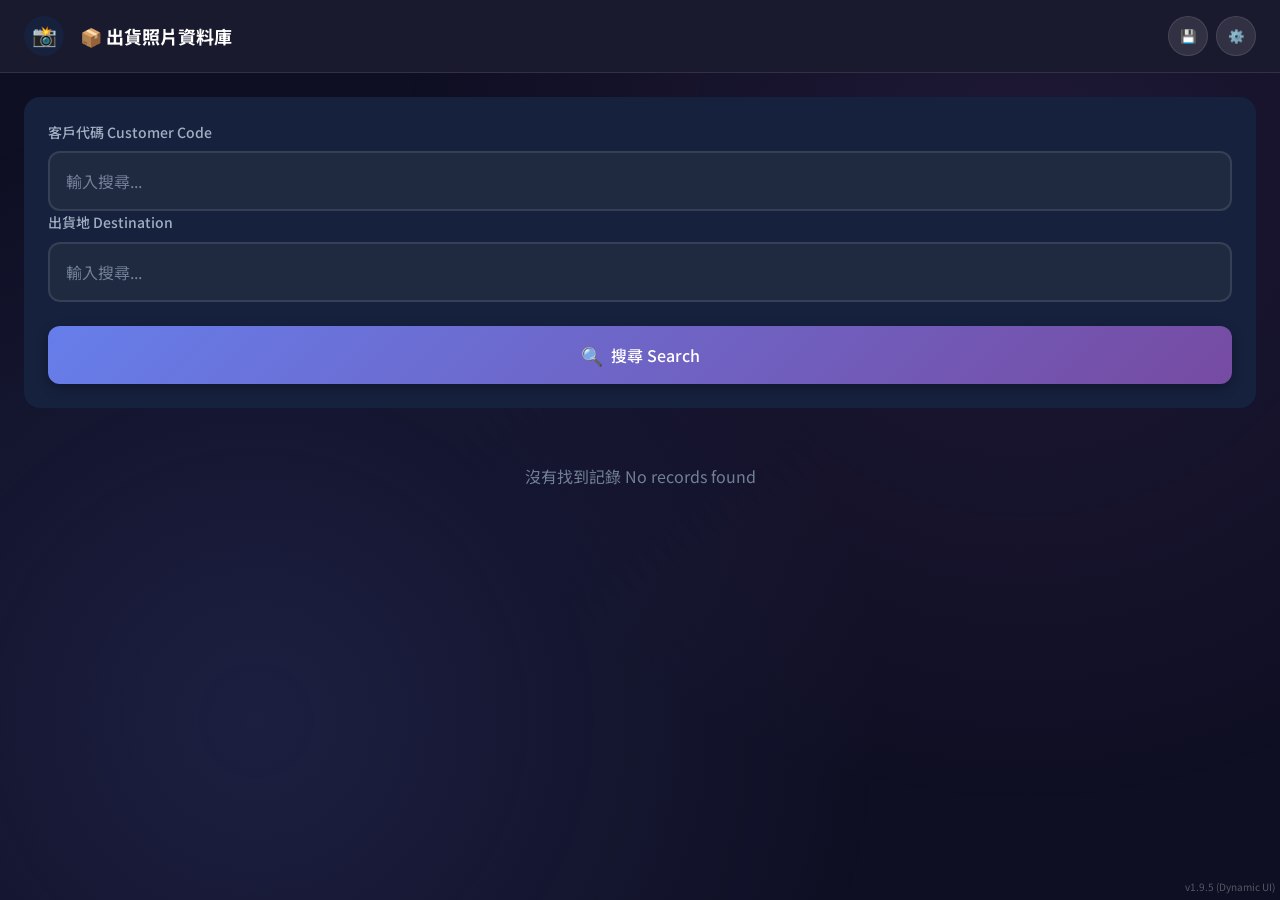
==== commit 1cc43b46: "UI Fix: Dynamic choice titles with English, improved Toast auto-hide reliability v1.9.5" ====
--- a/index.html
+++ b/index.html
@@ -14,7 +14,7 @@
         href="data:image/svg+xml,<svg xmlns='http://www.w3.org/2000/svg' viewBox='0 0 100 100'><text y='.9em' font-size='90'>📸</text></svg>">
     <link href="https://fonts.googleapis.com/css2?family=Noto+Sans+TC:wght@400;500;700&display=swap" rel="stylesheet">
     <link rel="stylesheet" href="css/style.css">
-    <!-- Version: 1.9.4 -->
+    <!-- Version: 1.9.5 -->
 </head>
 
 <body>
@@ -96,7 +96,7 @@
                 <div class="progress-info">
                     <span id="current-step">1</span> / <span id="total-steps">8</span>
                 </div>
-                <div class="step-title" id="step-title">轉換膠框</div>
+                <div class="step-title" id="step-title">載入中...</div>
             </header>
 
             <div class="progress-bar">
@@ -104,15 +104,14 @@
             </div>
 
             <main class="camera-content">
-                <!-- 轉換膠框特殊選擇 -->
                 <div id="conversion-choice" class="choice-section hidden">
-                    <h2>是否需要拍攝轉換膠框？</h2>
+                    <h2 id="choice-title">是否需要拍攝此項目？</h2>
                     <div class="choice-buttons">
                         <button class="btn btn-choice btn-yes" id="btn-conversion-yes">
-                            <span class="icon">✅</span> 是
+                            <span class="icon">✅</span> 是 Yes
                         </button>
                         <button class="btn btn-choice btn-no" id="btn-conversion-no">
-                            <span class="icon">⏭️</span> 否，跳過
+                            <span class="icon">⏭️</span> 否 No / Skip
                         </button>
                     </div>
                 </div>
@@ -408,7 +407,7 @@
     </script>
     <div
         style="position:fixed; bottom:5px; right:5px; font-size:10px; color:rgba(255,255,255,0.3); z-index:9999; pointer-events:none;">
-        v1.9.4 (Smart Export)</div>
+        v1.9.5 (Dynamic UI)</div>
 </body>
 
 </html>
--- a/css/style.css
+++ b/css/style.css
@@ -1092,19 +1092,23 @@
     position: fixed;
     bottom: var(--spacing-xl);
     left: 50%;
-    transform: translateX(-50%) translateY(100px);
+    transform: translateX(-50%) translateY(20px);
     background: var(--bg-card);
     color: var(--text-primary);
     padding: var(--spacing-md) var(--spacing-xl);
     border-radius: var(--radius-full);
     box-shadow: var(--shadow-lg);
     z-index: var(--z-toast);
-    transition: transform var(--transition-base);
+    transition: all var(--transition-base);
     border: 1px solid var(--border-color);
+    opacity: 0;
+    pointer-events: none;
 }
 
 .toast.show {
     transform: translateX(-50%) translateY(0);
+    opacity: 1;
+    pointer-events: auto;
 }
 
 .toast.success {
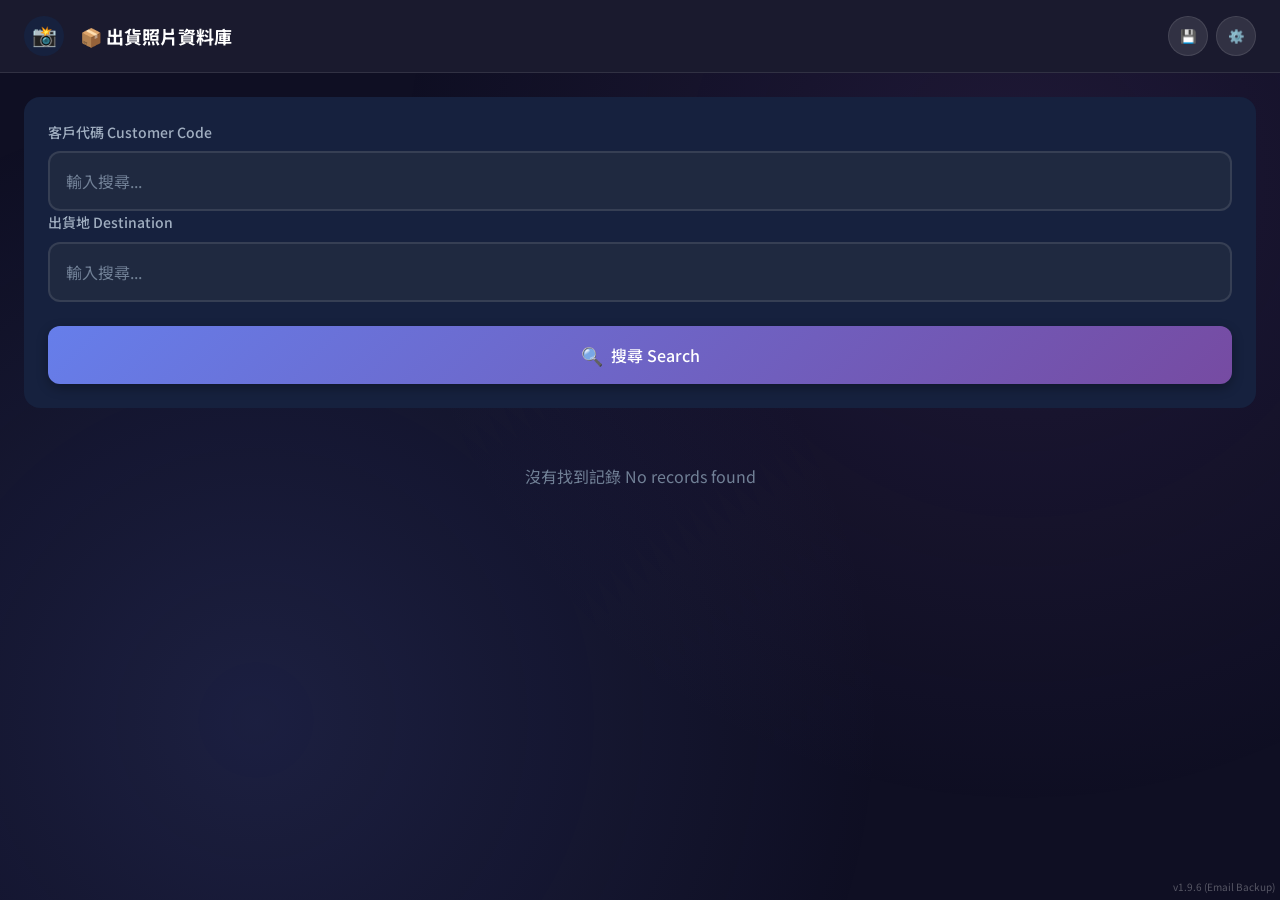
==== commit 63285490: "Feature: Add configurable backup email with auto mailto export v1.9.6" ====
--- a/index.html
+++ b/index.html
@@ -14,7 +14,7 @@
         href="data:image/svg+xml,<svg xmlns='http://www.w3.org/2000/svg' viewBox='0 0 100 100'><text y='.9em' font-size='90'>📸</text></svg>">
     <link href="https://fonts.googleapis.com/css2?family=Noto+Sans+TC:wght@400;500;700&display=swap" rel="stylesheet">
     <link rel="stylesheet" href="css/style.css">
-    <!-- Version: 1.9.5 -->
+    <!-- Version: 1.9.6 -->
 </head>
 
 <body>
@@ -267,6 +267,26 @@
                     <p>Manage photo templates. Each template contains specific items.</p>
                 </div>
 
+                <!-- 備份郵件設定 -->
+                <div class="backup-email-settings">
+                    <h3>📧 備份郵件設定 Backup Email</h3>
+                    <div class="form-group">
+                        <label for="backup-email">
+                            <span class="icon">✉️</span>
+                            備份接收郵件地址 Backup Email Address
+                        </label>
+                        <input type="email" id="backup-email" placeholder="your.email@example.com">
+                        <small
+                            style="color: var(--text-muted); font-size: var(--font-size-xs); margin-top: 4px; display: block;">
+                            設定後，匯出備份時會自動開啟郵件客戶端並預填此地址。<br>
+                            When set, export will auto-open email client with this address pre-filled.
+                        </small>
+                    </div>
+                    <button class="btn btn-primary" id="btn-save-email" style="margin-top: var(--spacing-md);">
+                        <span class="icon">💾</span> 儲存郵件設定 Save Email
+                    </button>
+                </div>
+
                 <div id="template-manager" class="template-manager">
                     <h3>📋 模板列表 Template List</h3>
                     <div class="template-list" id="template-list">
@@ -407,7 +427,7 @@
     </script>
     <div
         style="position:fixed; bottom:5px; right:5px; font-size:10px; color:rgba(255,255,255,0.3); z-index:9999; pointer-events:none;">
-        v1.9.5 (Dynamic UI)</div>
+        v1.9.6 (Email Backup)</div>
 </body>
 
 </html>
--- a/css/style.css
+++ b/css/style.css
@@ -1288,6 +1288,22 @@
 }
 
 /* ===========================
+   Backup Email Settings
+   =========================== */
+.backup-email-settings {
+    margin-bottom: var(--spacing-xl);
+    background: var(--bg-card);
+    border-radius: var(--radius-lg);
+    padding: var(--spacing-lg);
+    border: 1px solid var(--border-color);
+}
+
+.backup-email-settings h3 {
+    margin-bottom: var(--spacing-md);
+    color: var(--text-primary);
+}
+
+/* ===========================
    Template Manager & Editor
    =========================== */
 .template-manager {
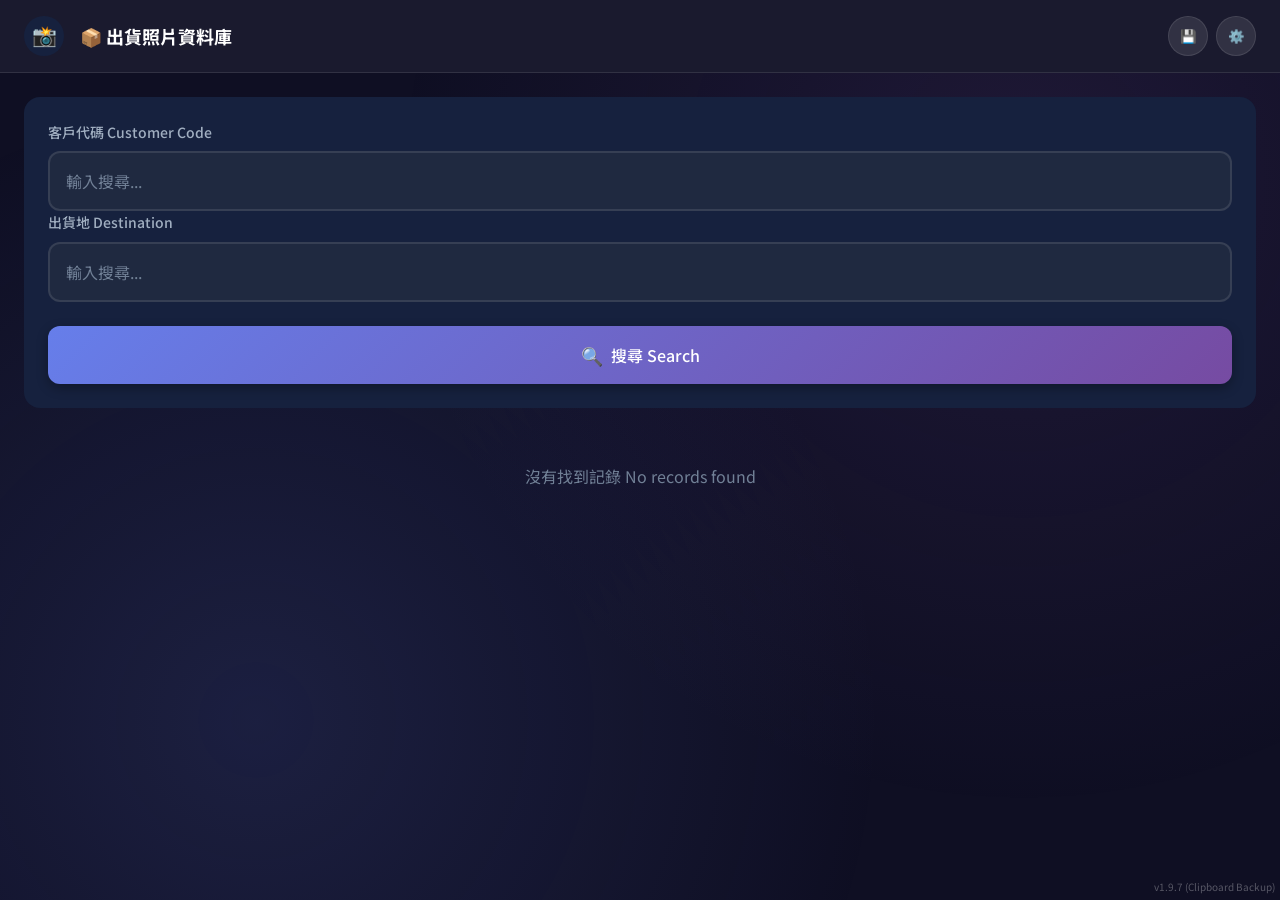
==== commit 0a32e981: "UI: Add styles for backup content modal and update docs for restricted devices v1.9.7" ====
--- a/index.html
+++ b/index.html
@@ -14,7 +14,7 @@
         href="data:image/svg+xml,<svg xmlns='http://www.w3.org/2000/svg' viewBox='0 0 100 100'><text y='.9em' font-size='90'>📸</text></svg>">
     <link href="https://fonts.googleapis.com/css2?family=Noto+Sans+TC:wght@400;500;700&display=swap" rel="stylesheet">
     <link rel="stylesheet" href="css/style.css">
-    <!-- Version: 1.9.6 -->
+    <!-- Version: 1.9.7 -->
 </head>
 
 <body>
@@ -427,7 +427,7 @@
     </script>
     <div
         style="position:fixed; bottom:5px; right:5px; font-size:10px; color:rgba(255,255,255,0.3); z-index:9999; pointer-events:none;">
-        v1.9.6 (Email Backup)</div>
+        v1.9.7 (Clipboard Backup)</div>
 </body>
 
 </html>
--- a/css/style.css
+++ b/css/style.css
@@ -1462,4 +1462,134 @@
     margin-top: var(--spacing-xl);
     display: flex;
     justify-content: flex-end;
+}
+
+/* ===========================
+   Backup Content Modal
+   =========================== */
+.backup-modal {
+    position: fixed;
+    top: 0;
+    left: 0;
+    width: 100%;
+    height: 100%;
+    background: rgba(0, 0, 0, 0.85);
+    z-index: 2000;
+    display: flex;
+    justify-content: center;
+    align-items: center;
+    padding: var(--spacing-md);
+    animation: fadeIn var(--transition-base);
+}
+
+.backup-modal-content {
+    background: var(--bg-card);
+    width: 100%;
+    max-width: 600px;
+    max-height: 90vh;
+    border-radius: var(--radius-lg);
+    display: flex;
+    flex-direction: column;
+    box-shadow: 0 0 50px rgba(0, 0, 0, 0.5);
+    border: 1px solid var(--border-color);
+}
+
+.backup-modal-header {
+    padding: var(--spacing-lg);
+    border-bottom: 1px solid var(--border-color);
+    display: flex;
+    justify-content: space-between;
+    align-items: center;
+}
+
+.backup-modal-header h2 {
+    font-size: var(--font-size-lg);
+    margin: 0;
+}
+
+.backup-modal-close {
+    background: transparent;
+    border: none;
+    color: var(--text-secondary);
+    font-size: var(--font-size-xl);
+    cursor: pointer;
+    width: 40px;
+    height: 40px;
+    border-radius: var(--radius-full);
+    display: flex;
+    align-items: center;
+    justify-content: center;
+}
+
+.backup-modal-close:hover {
+    background: rgba(255, 255, 255, 0.1);
+    color: var(--text-primary);
+}
+
+.backup-modal-body {
+    padding: var(--spacing-lg);
+    overflow-y: auto;
+    flex: 1;
+}
+
+.backup-info {
+    background: rgba(102, 126, 234, 0.1);
+    border-left: 4px solid var(--primary-color);
+    padding: var(--spacing-md);
+    border-radius: 0 var(--radius-sm) var(--radius-sm) 0;
+    margin-bottom: var(--spacing-lg);
+}
+
+.backup-info p {
+    margin-bottom: 4px;
+    font-size: var(--font-size-sm);
+}
+
+.backup-instructions {
+    margin-bottom: var(--spacing-lg);
+}
+
+.backup-instructions h3 {
+    font-size: var(--font-size-base);
+    margin-bottom: var(--spacing-xs);
+    color: var(--warning-color);
+}
+
+.backup-instructions ol {
+    padding-left: 20px;
+    font-size: var(--font-size-sm);
+    color: var(--text-secondary);
+}
+
+.backup-instructions li {
+    margin-bottom: 4px;
+}
+
+.backup-actions {
+    display: flex;
+    gap: var(--spacing-md);
+    margin-bottom: var(--spacing-md);
+}
+
+.backup-actions .btn {
+    flex: 1;
+}
+
+.backup-preview {
+    margin-top: var(--spacing-md);
+    animation: fadeIn var(--transition-fast);
+}
+
+.backup-preview textarea {
+    width: 100%;
+    height: 150px;
+    background: var(--bg-input);
+    color: var(--text-muted);
+    border: 1px solid var(--border-color);
+    border-radius: var(--radius-sm);
+    padding: var(--spacing-sm);
+    font-family: monospace;
+    font-size: 12px;
+    resize: vertical;
+    margin-bottom: 4px;
 }
